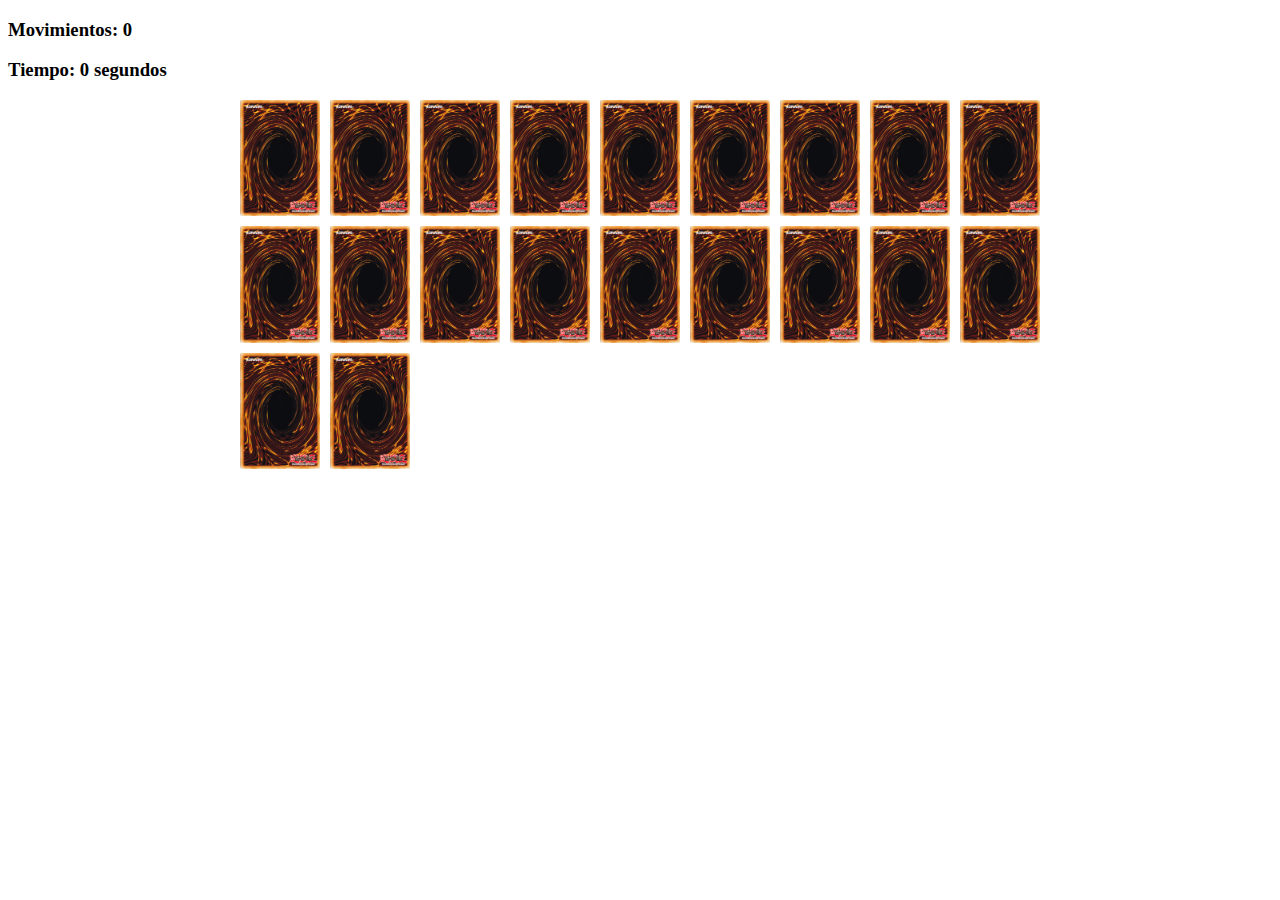
==== app4/index.html @ f0c0edcf "Add files via upload" ====
<!DOCTYPE html>
<html lang="en">
<head>
    <meta charset="UTF-8">
    <meta name="viewport" content="width=device-width, initial-scale=1.0">
    <title>Juego de Memoria</title>
    <link rel="stylesheet" href="estilo.css">
    <script src="script.js" charset="utf-8"></script>
</head>
<body>
    <h3>Movimientos: <span id="moves">0</span></h3>
    <h3 id="time">Tiempo: 0 segundos</h3>
    <div class="grid"></div>
</body>
</html>
---- app4/estilo.css ----
.grid {
   display: grid;
   grid-template-columns: repeat(auto-fill, minmax(80px, 1fr)); /* Modifica este valor para ajustar el tamaño de las cartas */
   gap: 10px; /* Espacio entre las cartas */
   max-width: 800px; /* Ancho máximo del contenedor */
   margin: 0 auto; /* Centra el contenedor */
}

.grid img {
   max-width: 100%; /* Para asegurar que las imágenes se ajusten al contenedor */
}
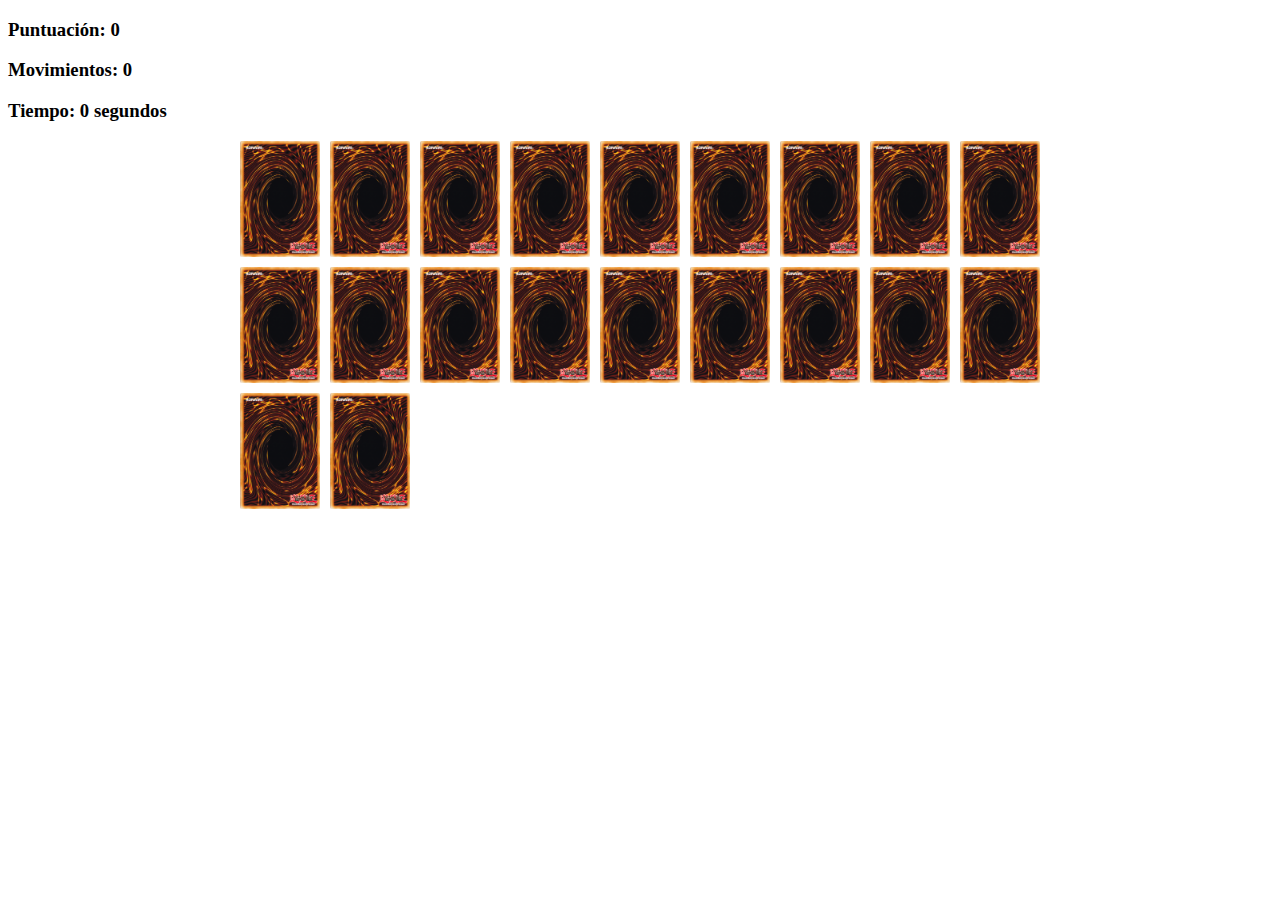
==== commit 0579798e: "Add files via upload" ====
--- a/app4/index.html
+++ b/app4/index.html
@@ -8,6 +8,7 @@
     <script src="script.js" charset="utf-8"></script>
 </head>
 <body>
+    <h3>Puntuación: <span id="result">0</span></h3>
     <h3>Movimientos: <span id="moves">0</span></h3>
     <h3 id="time">Tiempo: 0 segundos</h3>
     <div class="grid"></div>
